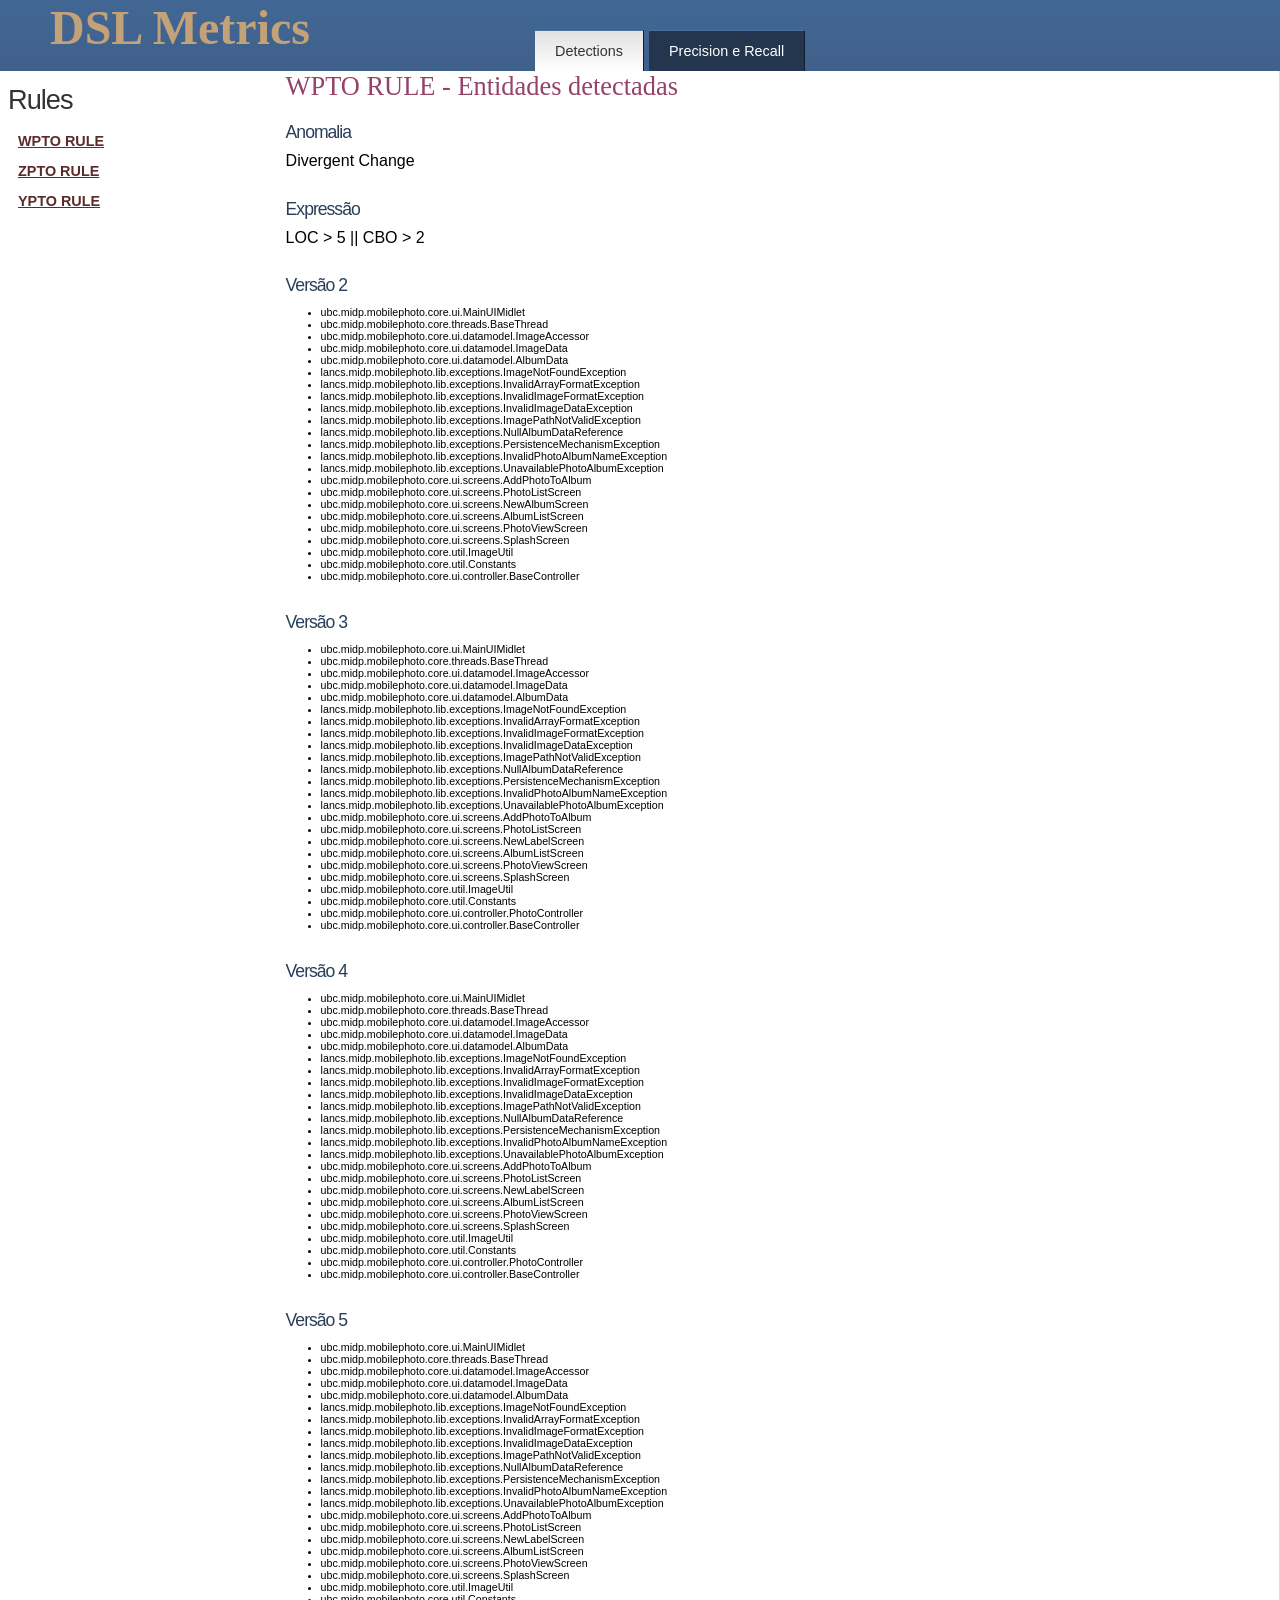
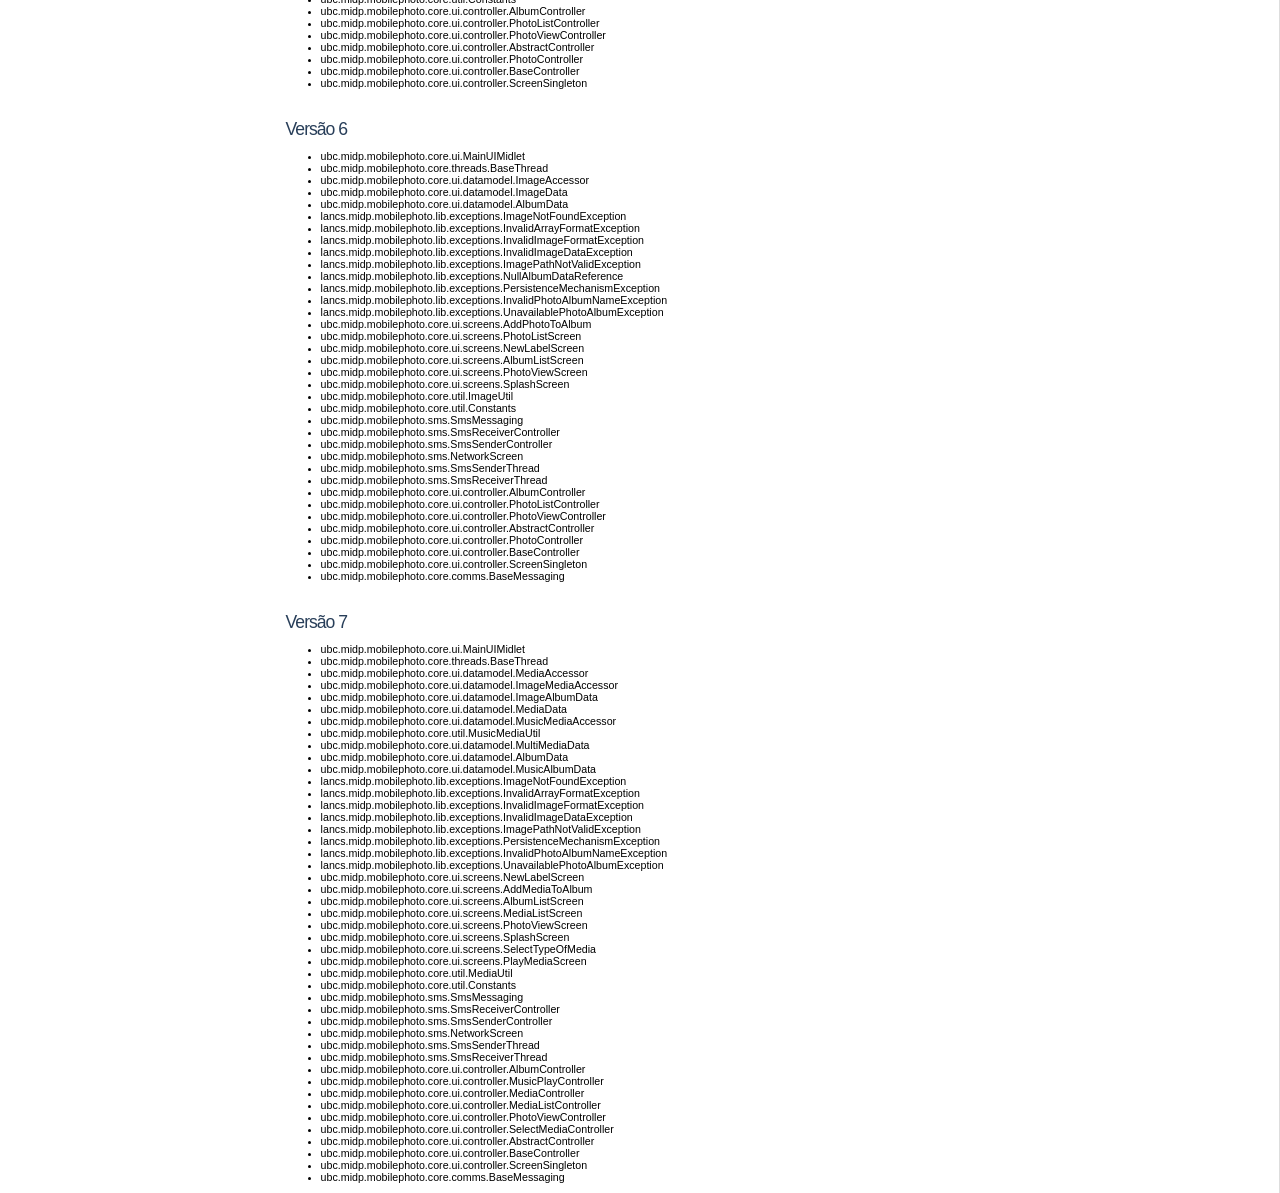
==== dslmetrics/report/detec-wpto.html @ 76623f4b "Adicionando os templates de precision e recall e correção de bugs." ====
<!DOCTYPE html PUBLIC "-//W3C//DTD XHTML 1.0 Strict//EN" "http://www.w3.org/TR/xhtml1/DTD/xhtml1-strict.dtd">
<html xmlns="http://www.w3.org/1999/xhtml">
<head>
<meta http-equiv="Content-Type" content="text/html; charset=UTF-8" />
<link rel="stylesheet" href="styles.css" type="text/css" />
<title>Home</title>
</head>

<body>


				<div id="header">
		
			<div id="logo">
			
				<!--  begin sitename/logo -->
			
				<h1><a href="#">DSL Metrics</a></h1>
				
				<!-- end sitename/logo -->
				
			</div>
		
			<div id="nav">
				<ul>
				
					<!-- begin top navigation -->
										<li class="selected"><a href="index.html">Detections</a></li>
										
										<li><a href="precAndRecIndex.html">Precision e Recall</a></li>
												
										
					<!-- end top navigation -->
					
				</ul>
				
			</div>
			<div class="clear"></div>
</div>	
		<div id="page">
		
						<div id="main-sidebar">
			
				<!-- being sidebar content -->
						
				<div class="sidebar-box">
					<h4>Rules</h4>
					<ul>
												<li><a href="detec-wpto.html" title="WPTO RULE">WPTO RULE</a></li>
												<li><a href="detec-zpto.html" title="ZPTO RULE">ZPTO RULE</a></li>
												<li><a href="detec-ypto.html" title="YPTO RULE">YPTO RULE</a></li>
											</ul>
				</div>
				
				<!-- end sidebar content -->
				
			</div>			
			<div id="main-content">
			
				<!-- begin main content -->
                <h2>WPTO RULE - Entidades detectadas</h2>
				
				<h3>Anomalia</h3>
				<p>Divergent Change</p>
				
                <h3>Expressão</h3>
				
				<p>
					LOC > 5 || CBO > 2
				</p>
				
									<h3>Versão 2</h3>
					
										<p>
					<ul style="font-size:8pt;">
											<li>ubc.midp.mobilephoto.core.ui.MainUIMidlet</li>
											<li>ubc.midp.mobilephoto.core.threads.BaseThread</li>
											<li>ubc.midp.mobilephoto.core.ui.datamodel.ImageAccessor</li>
											<li>ubc.midp.mobilephoto.core.ui.datamodel.ImageData</li>
											<li>ubc.midp.mobilephoto.core.ui.datamodel.AlbumData</li>
											<li>lancs.midp.mobilephoto.lib.exceptions.ImageNotFoundException</li>
											<li>lancs.midp.mobilephoto.lib.exceptions.InvalidArrayFormatException</li>
											<li>lancs.midp.mobilephoto.lib.exceptions.InvalidImageFormatException</li>
											<li>lancs.midp.mobilephoto.lib.exceptions.InvalidImageDataException</li>
											<li>lancs.midp.mobilephoto.lib.exceptions.ImagePathNotValidException</li>
											<li>lancs.midp.mobilephoto.lib.exceptions.NullAlbumDataReference</li>
											<li>lancs.midp.mobilephoto.lib.exceptions.PersistenceMechanismException</li>
											<li>lancs.midp.mobilephoto.lib.exceptions.InvalidPhotoAlbumNameException</li>
											<li>lancs.midp.mobilephoto.lib.exceptions.UnavailablePhotoAlbumException</li>
											<li>ubc.midp.mobilephoto.core.ui.screens.AddPhotoToAlbum</li>
											<li>ubc.midp.mobilephoto.core.ui.screens.PhotoListScreen</li>
											<li>ubc.midp.mobilephoto.core.ui.screens.NewAlbumScreen</li>
											<li>ubc.midp.mobilephoto.core.ui.screens.AlbumListScreen</li>
											<li>ubc.midp.mobilephoto.core.ui.screens.PhotoViewScreen</li>
											<li>ubc.midp.mobilephoto.core.ui.screens.SplashScreen</li>
											<li>ubc.midp.mobilephoto.core.util.ImageUtil</li>
											<li>ubc.midp.mobilephoto.core.util.Constants</li>
											<li>ubc.midp.mobilephoto.core.ui.controller.BaseController</li>
										</ul>
					</p>
					
									<h3>Versão 3</h3>
					
										<p>
					<ul style="font-size:8pt;">
											<li>ubc.midp.mobilephoto.core.ui.MainUIMidlet</li>
											<li>ubc.midp.mobilephoto.core.threads.BaseThread</li>
											<li>ubc.midp.mobilephoto.core.ui.datamodel.ImageAccessor</li>
											<li>ubc.midp.mobilephoto.core.ui.datamodel.ImageData</li>
											<li>ubc.midp.mobilephoto.core.ui.datamodel.AlbumData</li>
											<li>lancs.midp.mobilephoto.lib.exceptions.ImageNotFoundException</li>
											<li>lancs.midp.mobilephoto.lib.exceptions.InvalidArrayFormatException</li>
											<li>lancs.midp.mobilephoto.lib.exceptions.InvalidImageFormatException</li>
											<li>lancs.midp.mobilephoto.lib.exceptions.InvalidImageDataException</li>
											<li>lancs.midp.mobilephoto.lib.exceptions.ImagePathNotValidException</li>
											<li>lancs.midp.mobilephoto.lib.exceptions.NullAlbumDataReference</li>
											<li>lancs.midp.mobilephoto.lib.exceptions.PersistenceMechanismException</li>
											<li>lancs.midp.mobilephoto.lib.exceptions.InvalidPhotoAlbumNameException</li>
											<li>lancs.midp.mobilephoto.lib.exceptions.UnavailablePhotoAlbumException</li>
											<li>ubc.midp.mobilephoto.core.ui.screens.AddPhotoToAlbum</li>
											<li>ubc.midp.mobilephoto.core.ui.screens.PhotoListScreen</li>
											<li>ubc.midp.mobilephoto.core.ui.screens.NewLabelScreen</li>
											<li>ubc.midp.mobilephoto.core.ui.screens.AlbumListScreen</li>
											<li>ubc.midp.mobilephoto.core.ui.screens.PhotoViewScreen</li>
											<li>ubc.midp.mobilephoto.core.ui.screens.SplashScreen</li>
											<li>ubc.midp.mobilephoto.core.util.ImageUtil</li>
											<li>ubc.midp.mobilephoto.core.util.Constants</li>
											<li>ubc.midp.mobilephoto.core.ui.controller.PhotoController</li>
											<li>ubc.midp.mobilephoto.core.ui.controller.BaseController</li>
										</ul>
					</p>
					
									<h3>Versão 4</h3>
					
										<p>
					<ul style="font-size:8pt;">
											<li>ubc.midp.mobilephoto.core.ui.MainUIMidlet</li>
											<li>ubc.midp.mobilephoto.core.threads.BaseThread</li>
											<li>ubc.midp.mobilephoto.core.ui.datamodel.ImageAccessor</li>
											<li>ubc.midp.mobilephoto.core.ui.datamodel.ImageData</li>
											<li>ubc.midp.mobilephoto.core.ui.datamodel.AlbumData</li>
											<li>lancs.midp.mobilephoto.lib.exceptions.ImageNotFoundException</li>
											<li>lancs.midp.mobilephoto.lib.exceptions.InvalidArrayFormatException</li>
											<li>lancs.midp.mobilephoto.lib.exceptions.InvalidImageFormatException</li>
											<li>lancs.midp.mobilephoto.lib.exceptions.InvalidImageDataException</li>
											<li>lancs.midp.mobilephoto.lib.exceptions.ImagePathNotValidException</li>
											<li>lancs.midp.mobilephoto.lib.exceptions.NullAlbumDataReference</li>
											<li>lancs.midp.mobilephoto.lib.exceptions.PersistenceMechanismException</li>
											<li>lancs.midp.mobilephoto.lib.exceptions.InvalidPhotoAlbumNameException</li>
											<li>lancs.midp.mobilephoto.lib.exceptions.UnavailablePhotoAlbumException</li>
											<li>ubc.midp.mobilephoto.core.ui.screens.AddPhotoToAlbum</li>
											<li>ubc.midp.mobilephoto.core.ui.screens.PhotoListScreen</li>
											<li>ubc.midp.mobilephoto.core.ui.screens.NewLabelScreen</li>
											<li>ubc.midp.mobilephoto.core.ui.screens.AlbumListScreen</li>
											<li>ubc.midp.mobilephoto.core.ui.screens.PhotoViewScreen</li>
											<li>ubc.midp.mobilephoto.core.ui.screens.SplashScreen</li>
											<li>ubc.midp.mobilephoto.core.util.ImageUtil</li>
											<li>ubc.midp.mobilephoto.core.util.Constants</li>
											<li>ubc.midp.mobilephoto.core.ui.controller.PhotoController</li>
											<li>ubc.midp.mobilephoto.core.ui.controller.BaseController</li>
										</ul>
					</p>
					
									<h3>Versão 5</h3>
					
										<p>
					<ul style="font-size:8pt;">
											<li>ubc.midp.mobilephoto.core.ui.MainUIMidlet</li>
											<li>ubc.midp.mobilephoto.core.threads.BaseThread</li>
											<li>ubc.midp.mobilephoto.core.ui.datamodel.ImageAccessor</li>
											<li>ubc.midp.mobilephoto.core.ui.datamodel.ImageData</li>
											<li>ubc.midp.mobilephoto.core.ui.datamodel.AlbumData</li>
											<li>lancs.midp.mobilephoto.lib.exceptions.ImageNotFoundException</li>
											<li>lancs.midp.mobilephoto.lib.exceptions.InvalidArrayFormatException</li>
											<li>lancs.midp.mobilephoto.lib.exceptions.InvalidImageFormatException</li>
											<li>lancs.midp.mobilephoto.lib.exceptions.InvalidImageDataException</li>
											<li>lancs.midp.mobilephoto.lib.exceptions.ImagePathNotValidException</li>
											<li>lancs.midp.mobilephoto.lib.exceptions.NullAlbumDataReference</li>
											<li>lancs.midp.mobilephoto.lib.exceptions.PersistenceMechanismException</li>
											<li>lancs.midp.mobilephoto.lib.exceptions.InvalidPhotoAlbumNameException</li>
											<li>lancs.midp.mobilephoto.lib.exceptions.UnavailablePhotoAlbumException</li>
											<li>ubc.midp.mobilephoto.core.ui.screens.AddPhotoToAlbum</li>
											<li>ubc.midp.mobilephoto.core.ui.screens.PhotoListScreen</li>
											<li>ubc.midp.mobilephoto.core.ui.screens.NewLabelScreen</li>
											<li>ubc.midp.mobilephoto.core.ui.screens.AlbumListScreen</li>
											<li>ubc.midp.mobilephoto.core.ui.screens.PhotoViewScreen</li>
											<li>ubc.midp.mobilephoto.core.ui.screens.SplashScreen</li>
											<li>ubc.midp.mobilephoto.core.util.ImageUtil</li>
											<li>ubc.midp.mobilephoto.core.util.Constants</li>
											<li>ubc.midp.mobilephoto.core.ui.controller.AlbumController</li>
											<li>ubc.midp.mobilephoto.core.ui.controller.PhotoListController</li>
											<li>ubc.midp.mobilephoto.core.ui.controller.PhotoViewController</li>
											<li>ubc.midp.mobilephoto.core.ui.controller.AbstractController</li>
											<li>ubc.midp.mobilephoto.core.ui.controller.PhotoController</li>
											<li>ubc.midp.mobilephoto.core.ui.controller.BaseController</li>
											<li>ubc.midp.mobilephoto.core.ui.controller.ScreenSingleton</li>
										</ul>
					</p>
					
									<h3>Versão 6</h3>
					
										<p>
					<ul style="font-size:8pt;">
											<li>ubc.midp.mobilephoto.core.ui.MainUIMidlet</li>
											<li>ubc.midp.mobilephoto.core.threads.BaseThread</li>
											<li>ubc.midp.mobilephoto.core.ui.datamodel.ImageAccessor</li>
											<li>ubc.midp.mobilephoto.core.ui.datamodel.ImageData</li>
											<li>ubc.midp.mobilephoto.core.ui.datamodel.AlbumData</li>
											<li>lancs.midp.mobilephoto.lib.exceptions.ImageNotFoundException</li>
											<li>lancs.midp.mobilephoto.lib.exceptions.InvalidArrayFormatException</li>
											<li>lancs.midp.mobilephoto.lib.exceptions.InvalidImageFormatException</li>
											<li>lancs.midp.mobilephoto.lib.exceptions.InvalidImageDataException</li>
											<li>lancs.midp.mobilephoto.lib.exceptions.ImagePathNotValidException</li>
											<li>lancs.midp.mobilephoto.lib.exceptions.NullAlbumDataReference</li>
											<li>lancs.midp.mobilephoto.lib.exceptions.PersistenceMechanismException</li>
											<li>lancs.midp.mobilephoto.lib.exceptions.InvalidPhotoAlbumNameException</li>
											<li>lancs.midp.mobilephoto.lib.exceptions.UnavailablePhotoAlbumException</li>
											<li>ubc.midp.mobilephoto.core.ui.screens.AddPhotoToAlbum</li>
											<li>ubc.midp.mobilephoto.core.ui.screens.PhotoListScreen</li>
											<li>ubc.midp.mobilephoto.core.ui.screens.NewLabelScreen</li>
											<li>ubc.midp.mobilephoto.core.ui.screens.AlbumListScreen</li>
											<li>ubc.midp.mobilephoto.core.ui.screens.PhotoViewScreen</li>
											<li>ubc.midp.mobilephoto.core.ui.screens.SplashScreen</li>
											<li>ubc.midp.mobilephoto.core.util.ImageUtil</li>
											<li>ubc.midp.mobilephoto.core.util.Constants</li>
											<li>ubc.midp.mobilephoto.sms.SmsMessaging</li>
											<li>ubc.midp.mobilephoto.sms.SmsReceiverController</li>
											<li>ubc.midp.mobilephoto.sms.SmsSenderController</li>
											<li>ubc.midp.mobilephoto.sms.NetworkScreen</li>
											<li>ubc.midp.mobilephoto.sms.SmsSenderThread</li>
											<li>ubc.midp.mobilephoto.sms.SmsReceiverThread</li>
											<li>ubc.midp.mobilephoto.core.ui.controller.AlbumController</li>
											<li>ubc.midp.mobilephoto.core.ui.controller.PhotoListController</li>
											<li>ubc.midp.mobilephoto.core.ui.controller.PhotoViewController</li>
											<li>ubc.midp.mobilephoto.core.ui.controller.AbstractController</li>
											<li>ubc.midp.mobilephoto.core.ui.controller.PhotoController</li>
											<li>ubc.midp.mobilephoto.core.ui.controller.BaseController</li>
											<li>ubc.midp.mobilephoto.core.ui.controller.ScreenSingleton</li>
											<li>ubc.midp.mobilephoto.core.comms.BaseMessaging</li>
										</ul>
					</p>
					
									<h3>Versão 7</h3>
					
										<p>
					<ul style="font-size:8pt;">
											<li>ubc.midp.mobilephoto.core.ui.MainUIMidlet</li>
											<li>ubc.midp.mobilephoto.core.threads.BaseThread</li>
											<li>ubc.midp.mobilephoto.core.ui.datamodel.MediaAccessor</li>
											<li>ubc.midp.mobilephoto.core.ui.datamodel.ImageMediaAccessor</li>
											<li>ubc.midp.mobilephoto.core.ui.datamodel.ImageAlbumData</li>
											<li>ubc.midp.mobilephoto.core.ui.datamodel.MediaData</li>
											<li>ubc.midp.mobilephoto.core.ui.datamodel.MusicMediaAccessor</li>
											<li>ubc.midp.mobilephoto.core.util.MusicMediaUtil</li>
											<li>ubc.midp.mobilephoto.core.ui.datamodel.MultiMediaData</li>
											<li>ubc.midp.mobilephoto.core.ui.datamodel.AlbumData</li>
											<li>ubc.midp.mobilephoto.core.ui.datamodel.MusicAlbumData</li>
											<li>lancs.midp.mobilephoto.lib.exceptions.ImageNotFoundException</li>
											<li>lancs.midp.mobilephoto.lib.exceptions.InvalidArrayFormatException</li>
											<li>lancs.midp.mobilephoto.lib.exceptions.InvalidImageFormatException</li>
											<li>lancs.midp.mobilephoto.lib.exceptions.InvalidImageDataException</li>
											<li>lancs.midp.mobilephoto.lib.exceptions.ImagePathNotValidException</li>
											<li>lancs.midp.mobilephoto.lib.exceptions.PersistenceMechanismException</li>
											<li>lancs.midp.mobilephoto.lib.exceptions.InvalidPhotoAlbumNameException</li>
											<li>lancs.midp.mobilephoto.lib.exceptions.UnavailablePhotoAlbumException</li>
											<li>ubc.midp.mobilephoto.core.ui.screens.NewLabelScreen</li>
											<li>ubc.midp.mobilephoto.core.ui.screens.AddMediaToAlbum</li>
											<li>ubc.midp.mobilephoto.core.ui.screens.AlbumListScreen</li>
											<li>ubc.midp.mobilephoto.core.ui.screens.MediaListScreen</li>
											<li>ubc.midp.mobilephoto.core.ui.screens.PhotoViewScreen</li>
											<li>ubc.midp.mobilephoto.core.ui.screens.SplashScreen</li>
											<li>ubc.midp.mobilephoto.core.ui.screens.SelectTypeOfMedia</li>
											<li>ubc.midp.mobilephoto.core.ui.screens.PlayMediaScreen</li>
											<li>ubc.midp.mobilephoto.core.util.MediaUtil</li>
											<li>ubc.midp.mobilephoto.core.util.Constants</li>
											<li>ubc.midp.mobilephoto.sms.SmsMessaging</li>
											<li>ubc.midp.mobilephoto.sms.SmsReceiverController</li>
											<li>ubc.midp.mobilephoto.sms.SmsSenderController</li>
											<li>ubc.midp.mobilephoto.sms.NetworkScreen</li>
											<li>ubc.midp.mobilephoto.sms.SmsSenderThread</li>
											<li>ubc.midp.mobilephoto.sms.SmsReceiverThread</li>
											<li>ubc.midp.mobilephoto.core.ui.controller.AlbumController</li>
											<li>ubc.midp.mobilephoto.core.ui.controller.MusicPlayController</li>
											<li>ubc.midp.mobilephoto.core.ui.controller.MediaController</li>
											<li>ubc.midp.mobilephoto.core.ui.controller.MediaListController</li>
											<li>ubc.midp.mobilephoto.core.ui.controller.PhotoViewController</li>
											<li>ubc.midp.mobilephoto.core.ui.controller.SelectMediaController</li>
											<li>ubc.midp.mobilephoto.core.ui.controller.AbstractController</li>
											<li>ubc.midp.mobilephoto.core.ui.controller.BaseController</li>
											<li>ubc.midp.mobilephoto.core.ui.controller.ScreenSingleton</li>
											<li>ubc.midp.mobilephoto.core.comms.BaseMessaging</li>
										</ul>
					</p>
					
							
				<!-- end main content -->
				
			</div>
			
			<div class="clear"></div>
			
		</div>

</body>
</html>
---- dslmetrics/report/styles.css ----
html, * {
	margin:0 auto;
	padding:0;
}
body {
	background-image:url('images/bg-gradient.png');
	background-repeat:repeat-x;
	background-color:#ffffff;
	margin:0 auto;
	padding:0;
	font-size:1.0em;
	font-family:"Trebuchet MS", Verdana, Arial;
}

/**
page elements
**/
a {
	color:#426692;
}
a:hover {
	color:#23364E;
}
h1 {
	font-size:3.0em;
	padding-left:30px;
}
h1 a {
	color:#C3A279;
	font-family:Georgia, "Times New Roman", Times, serif;
	text-decoration:none;
}
h1 a:hover {
	color:#C3A279;
	border-bottom:1px solid #C3A279;
}
h2 {
	color:#944267;
	font-family:Georgia, "Times New Roman", Times, serif;
	font-size:1.65em;
	font-weight:normal;
	padding:0 0 0 10px;
}
h3 {
	padding:20px 10px 0px 10px;
	font-family:Arial, Helvetica, sans-serif;
	letter-spacing:-1px;
	font-weight:normal;
	color:#283E59;
	font-size:1.1em;
}
ul, ol {
	margin:0 0 0 45px;
	padding:0;
}
p {
	font-family:"Trebuchet MS", Verdana, Arial;
	padding:5px 10px;
	line-height:1.6em;
}
code {
	display:block;
	background-color:#E0CFB8;
	border:1px solid #C9AC83;
	border-bottom:3px solid #C9AC83;
	border-right:3px solid #C9AC83;
	margin:10px;
	padding:10px;
}
form { 	
	width:90%;
	border:1px solid #cccccc;
	text-align:left;
	margin:0 0 0 10px;
	padding:0;
}
form p {
	border-bottom:1px solid #dddddd;
	margin:0 10px;
	padding:10px;
}
form p input, form p select , form p textarea {
	padding:5px;
	border:1px solid #dddddd;
	border-right:2px solid #cccccc;
	border-bottom:2px solid #cccccc;
	font-family:Verdana, Arial, Helvetica, sans-serif;
	font-size:0.9em;
	
}
form p input.button {
	padding:5px;
	background-color:#304A6B;
	color:#ffffff;
	font-size:1.0em;
	font-family:Geneva, Arial, Helvetica, sans-serif;
	border:2px solid #426693;
	border-right:2px solid #23364E;
	border-bottom:2px solid #23364E;
}
form p.lastformitem {
	border-bottom:none;
}
form span.required {
	font-family:Verdana, Arial, Helvetica, sans-serif;
	color:#ff0000;
	font-weight:bold;
	font-size:0.8em;
	padding:20px;
	margin-top:5px;
}
form p label span.required {
	padding:0;
	font-size:0.7em;
	color:#ff0000;
}
form p span {
	padding-left:10px;
	font-size:0.7em;
	color:#999999;
}
form p span a {
	color:#999999;
}

/**
common classes
**/
.clear {
	clear:both;
}
.bold {
	font-weight:bold;
}

/** 
page wrapper
**/
div#wrap {
	width:90%;
	margin:60px auto 0 auto;
	padding:0;
}
/** 
header logo 
**/
div#logo {
	width:35%;
	float:left;
	padding-left:20px;
}
/** 
top navigation
**/
div#nav {
	width:60%;
	float:right;
	padding:30px 0 0 0;
	margin:0;
}
div#nav ul {
	list-style:none;
	list-style-type:none;
	padding:0;
	margin:0 0 0 20px;
	position:relative;

}
div#nav ul li {
	display:inline;
}
div#nav ul li a {
	display:block;
	float:left;
	padding:12px 20px 0 20px;
	color:#ffffff;
	height:28px;
	font-family:"Trebuchet MS", Verdana, Arial;
	font-weight:normal;
	font-size:0.9em;
	text-decoration:none;
	margin:0 2px;
	background-color:#23364E;
	border-top:1px solid #4972A2;
	border-right:1px solid #131D2A;
}
div#nav ul li.selected a {
	background-image:url('images/bgselected.jpg');
	background-repeat:repeat-x;
	background-position:top left;
	color:#333333;
	margin:0 3px;
}
div#nav ul li a:hover {
	text-decoration:underline;
}
div#nav ul li.selected a:hover {
	text-decoration:none;
}
/**
page container
**/
div#page {
	background-color:#ffffff;
	width:100%;	
}
/** 
main, left, content
**/
div#main-content {
	float:right;
	width:78%;
	border-right:1px solid #dddddd;
	padding-right:5px;
	background-color:#ffffff;
}
/**
sidebar, right, content
**/
div#main-sidebar {
	width:20%;
	float:left;
	padding-left:0px;
	background-color:#ffffff;
}
div.sidebar-box {
	margin:10px 5px;
	padding:3px;
}
div.sidebar-box p {
	font-family:Arial, Helvetica, sans-serif;
	line-height:1.6em;
}
div.sidebar-box ul {
	padding:0;
	margin:0 0 0 10px;
	list-style:none;
}
div.sidebar-box ul li {
	font-family:Arial, Helvetica, sans-serif;
	font-size:0.9em;
	line-height:1.4em;
	padding:5px 0;
}
div.sidebar-box ul li a {
	color:#5B2C29;
	font-size:1.0em;
	font-weight:bold;
}
div.sidebar-box h4 {
	color:#333333;
	font-weight:normal;
	letter-spacing:-1px;
	font-size:1.7em;
	margin:0 0 10px 0;
	padding:0;
	font-family:Geneva, Arial, Helvetica, sans-serif;
}
div.brown-box {
	background-color:#C9A983;
	border:1px solid #B0844F;
	margin:10px 15px;
	color:#ffffff;
}
div.brown-box a {
	color:#ffffff;
	font-weight:bold;
}
/**
footer
**/
div.footer {
	background-image:url('images/footer-left.gif');
	background-repeat:no-repeat;
	background-position:top left;
	background-color:#3F618C;
	margin-top:30px;
}
div.footer-level-2 {
	background-image:url('images/footer-right.gif');
	background-repeat:no-repeat;
	background-position:top right;
}
div.footer p {
	text-align:center;
	padding:15px 0;
}
div.footer p a {
	padding:4px;
	color:#ffffff;
	font-family:"Trebuchet MS", Verdana, Arial;
	font-size:0.8em;
	text-decoration:none;
	margin:0 10px;
	background-color:#345074;
}
/**
page end - below footer
**/
div.page-end {
	background-color:#253952;
	border-top:1px solid #4F79B0;
	background-image:url('images/page-end-fade.jpg');
	background-repeat:repeat-x;
	padding:5px 0 10px 0;
}
div.page-end p {
	color:#ffffff;
	text-align:center;
	font-size:0.7em;
	font-family:"Trebuchet MS", Verdana, Arial;
}
div.page-end a {
	font-family:"Trebuchet MS", Verdana, Arial;
	color:#ffffff;
	font-weight:normal;
	border-bottom:1px solid #ffffff;
	text-decoration:none;
}
div.page-end a:hover {
	background-color:transparent;
}
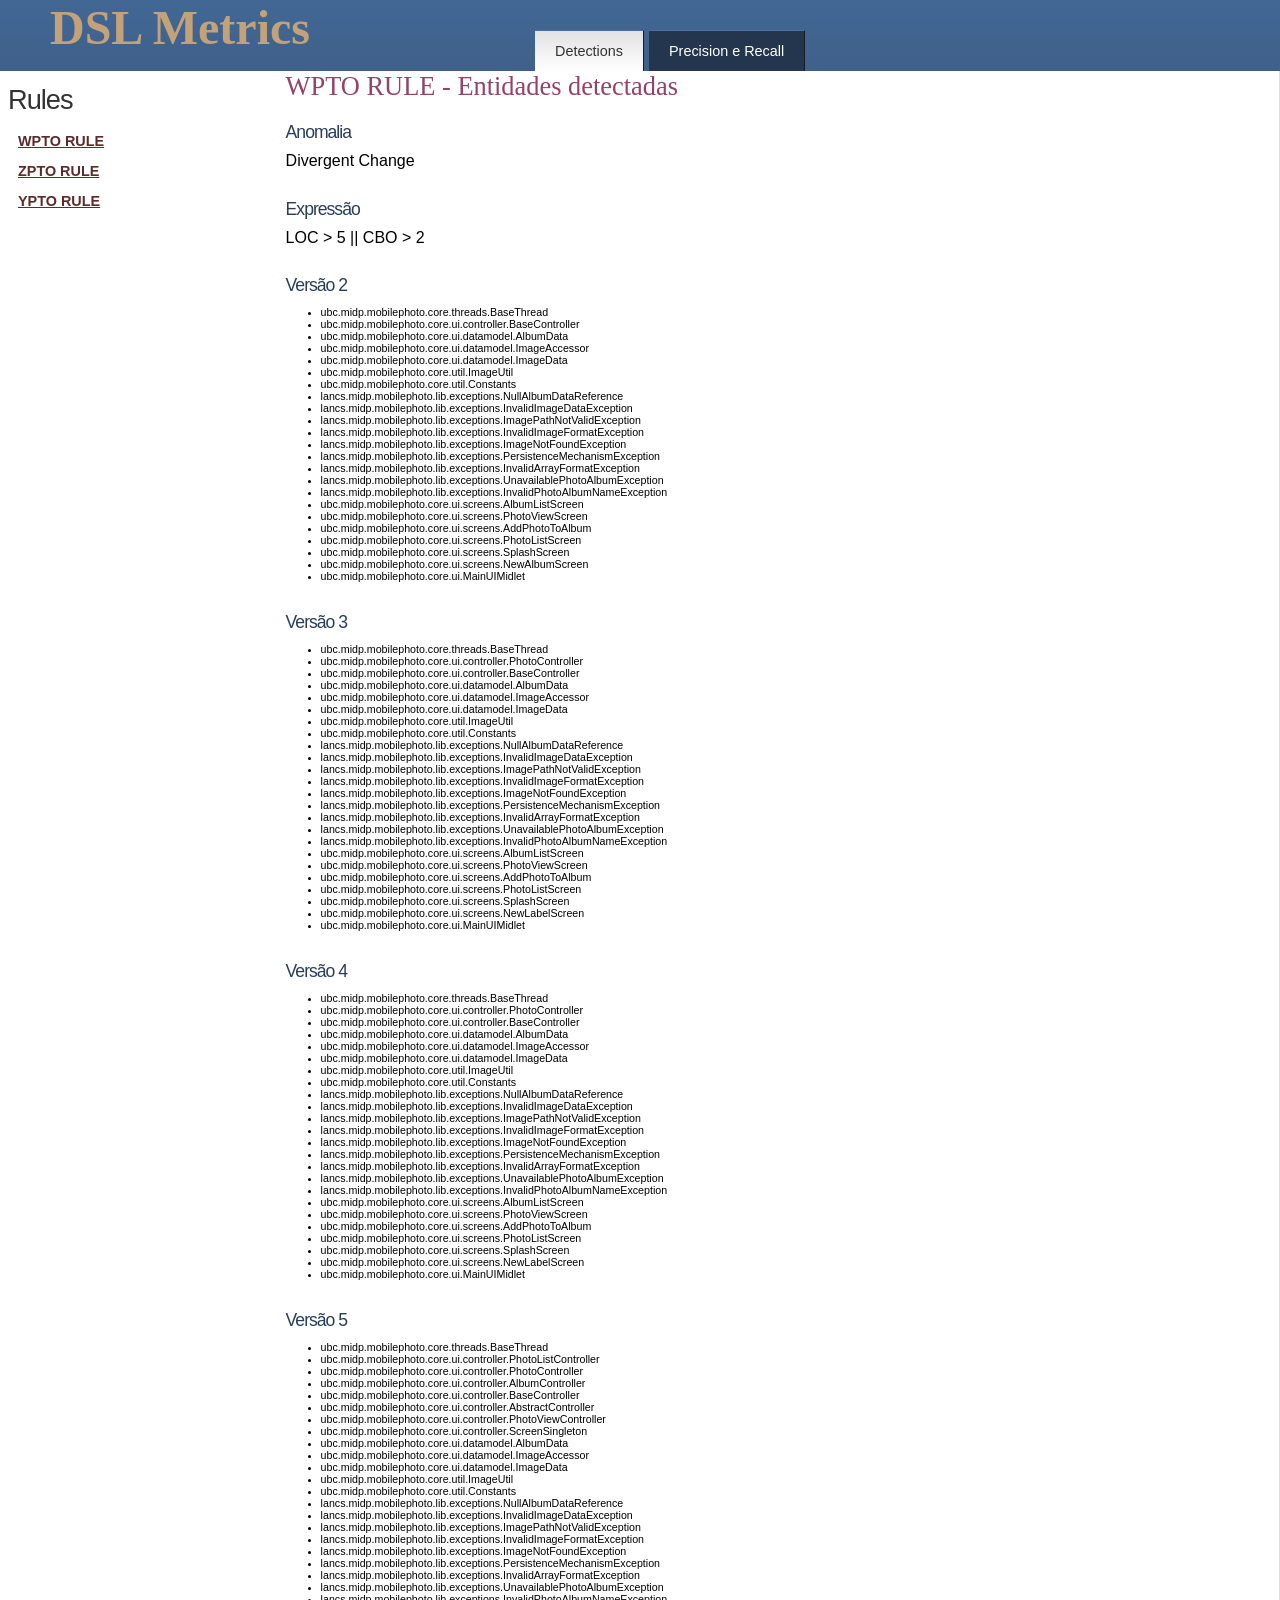
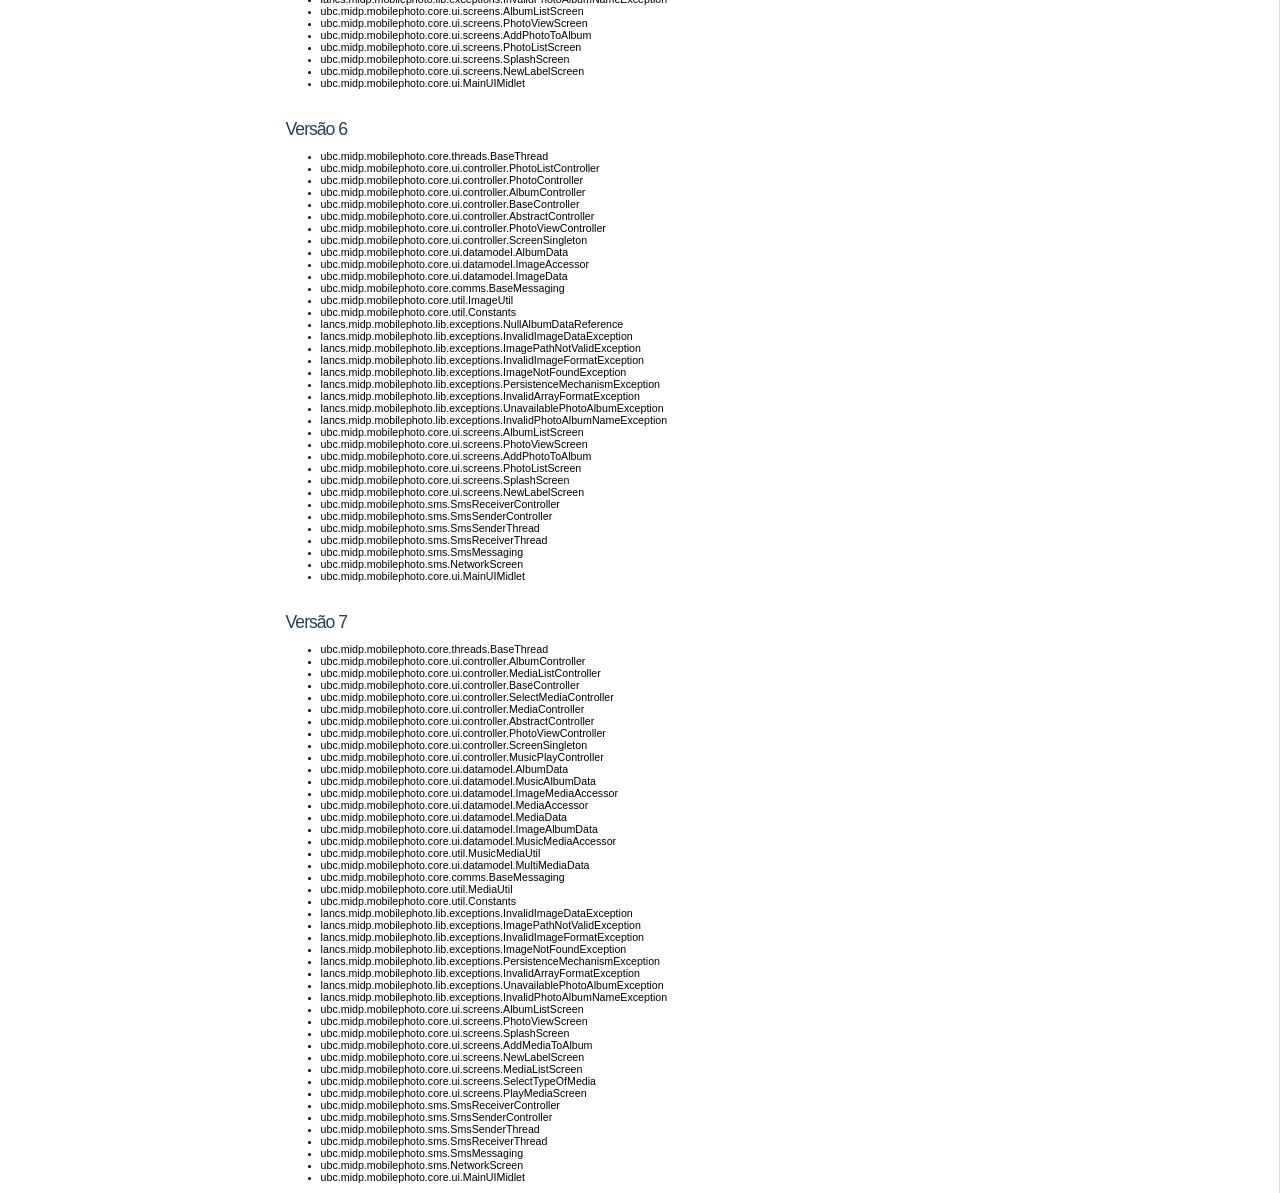
==== commit 387131b3: "(1) inclusão das métricas sensíveis  história (2) alteração do retorna da métrica de uma entidade: a" ====
--- a/dslmetrics/report/detec-wpto.html
+++ b/dslmetrics/report/detec-wpto.html
@@ -73,29 +73,29 @@
 					
 										<p>
 					<ul style="font-size:8pt;">
-											<li>ubc.midp.mobilephoto.core.ui.MainUIMidlet</li>
-											<li>ubc.midp.mobilephoto.core.threads.BaseThread</li>
-											<li>ubc.midp.mobilephoto.core.ui.datamodel.ImageAccessor</li>
-											<li>ubc.midp.mobilephoto.core.ui.datamodel.ImageData</li>
-											<li>ubc.midp.mobilephoto.core.ui.datamodel.AlbumData</li>
-											<li>lancs.midp.mobilephoto.lib.exceptions.ImageNotFoundException</li>
-											<li>lancs.midp.mobilephoto.lib.exceptions.InvalidArrayFormatException</li>
-											<li>lancs.midp.mobilephoto.lib.exceptions.InvalidImageFormatException</li>
-											<li>lancs.midp.mobilephoto.lib.exceptions.InvalidImageDataException</li>
-											<li>lancs.midp.mobilephoto.lib.exceptions.ImagePathNotValidException</li>
-											<li>lancs.midp.mobilephoto.lib.exceptions.NullAlbumDataReference</li>
-											<li>lancs.midp.mobilephoto.lib.exceptions.PersistenceMechanismException</li>
-											<li>lancs.midp.mobilephoto.lib.exceptions.InvalidPhotoAlbumNameException</li>
-											<li>lancs.midp.mobilephoto.lib.exceptions.UnavailablePhotoAlbumException</li>
-											<li>ubc.midp.mobilephoto.core.ui.screens.AddPhotoToAlbum</li>
-											<li>ubc.midp.mobilephoto.core.ui.screens.PhotoListScreen</li>
+											<li>ubc.midp.mobilephoto.core.threads.BaseThread</li>
+											<li>ubc.midp.mobilephoto.core.ui.controller.BaseController</li>
+											<li>ubc.midp.mobilephoto.core.ui.datamodel.AlbumData</li>
+											<li>ubc.midp.mobilephoto.core.ui.datamodel.ImageAccessor</li>
+											<li>ubc.midp.mobilephoto.core.ui.datamodel.ImageData</li>
+											<li>ubc.midp.mobilephoto.core.util.ImageUtil</li>
+											<li>ubc.midp.mobilephoto.core.util.Constants</li>
+											<li>lancs.midp.mobilephoto.lib.exceptions.NullAlbumDataReference</li>
+											<li>lancs.midp.mobilephoto.lib.exceptions.InvalidImageDataException</li>
+											<li>lancs.midp.mobilephoto.lib.exceptions.ImagePathNotValidException</li>
+											<li>lancs.midp.mobilephoto.lib.exceptions.InvalidImageFormatException</li>
+											<li>lancs.midp.mobilephoto.lib.exceptions.ImageNotFoundException</li>
+											<li>lancs.midp.mobilephoto.lib.exceptions.PersistenceMechanismException</li>
+											<li>lancs.midp.mobilephoto.lib.exceptions.InvalidArrayFormatException</li>
+											<li>lancs.midp.mobilephoto.lib.exceptions.UnavailablePhotoAlbumException</li>
+											<li>lancs.midp.mobilephoto.lib.exceptions.InvalidPhotoAlbumNameException</li>
+											<li>ubc.midp.mobilephoto.core.ui.screens.AlbumListScreen</li>
+											<li>ubc.midp.mobilephoto.core.ui.screens.PhotoViewScreen</li>
+											<li>ubc.midp.mobilephoto.core.ui.screens.AddPhotoToAlbum</li>
+											<li>ubc.midp.mobilephoto.core.ui.screens.PhotoListScreen</li>
+											<li>ubc.midp.mobilephoto.core.ui.screens.SplashScreen</li>
 											<li>ubc.midp.mobilephoto.core.ui.screens.NewAlbumScreen</li>
-											<li>ubc.midp.mobilephoto.core.ui.screens.AlbumListScreen</li>
-											<li>ubc.midp.mobilephoto.core.ui.screens.PhotoViewScreen</li>
-											<li>ubc.midp.mobilephoto.core.ui.screens.SplashScreen</li>
-											<li>ubc.midp.mobilephoto.core.util.ImageUtil</li>
-											<li>ubc.midp.mobilephoto.core.util.Constants</li>
-											<li>ubc.midp.mobilephoto.core.ui.controller.BaseController</li>
+											<li>ubc.midp.mobilephoto.core.ui.MainUIMidlet</li>
 										</ul>
 					</p>
 					
@@ -103,30 +103,30 @@
 					
 										<p>
 					<ul style="font-size:8pt;">
-											<li>ubc.midp.mobilephoto.core.ui.MainUIMidlet</li>
-											<li>ubc.midp.mobilephoto.core.threads.BaseThread</li>
-											<li>ubc.midp.mobilephoto.core.ui.datamodel.ImageAccessor</li>
-											<li>ubc.midp.mobilephoto.core.ui.datamodel.ImageData</li>
-											<li>ubc.midp.mobilephoto.core.ui.datamodel.AlbumData</li>
-											<li>lancs.midp.mobilephoto.lib.exceptions.ImageNotFoundException</li>
-											<li>lancs.midp.mobilephoto.lib.exceptions.InvalidArrayFormatException</li>
-											<li>lancs.midp.mobilephoto.lib.exceptions.InvalidImageFormatException</li>
-											<li>lancs.midp.mobilephoto.lib.exceptions.InvalidImageDataException</li>
-											<li>lancs.midp.mobilephoto.lib.exceptions.ImagePathNotValidException</li>
-											<li>lancs.midp.mobilephoto.lib.exceptions.NullAlbumDataReference</li>
-											<li>lancs.midp.mobilephoto.lib.exceptions.PersistenceMechanismException</li>
-											<li>lancs.midp.mobilephoto.lib.exceptions.InvalidPhotoAlbumNameException</li>
-											<li>lancs.midp.mobilephoto.lib.exceptions.UnavailablePhotoAlbumException</li>
-											<li>ubc.midp.mobilephoto.core.ui.screens.AddPhotoToAlbum</li>
-											<li>ubc.midp.mobilephoto.core.ui.screens.PhotoListScreen</li>
-											<li>ubc.midp.mobilephoto.core.ui.screens.NewLabelScreen</li>
-											<li>ubc.midp.mobilephoto.core.ui.screens.AlbumListScreen</li>
-											<li>ubc.midp.mobilephoto.core.ui.screens.PhotoViewScreen</li>
-											<li>ubc.midp.mobilephoto.core.ui.screens.SplashScreen</li>
-											<li>ubc.midp.mobilephoto.core.util.ImageUtil</li>
-											<li>ubc.midp.mobilephoto.core.util.Constants</li>
+											<li>ubc.midp.mobilephoto.core.threads.BaseThread</li>
 											<li>ubc.midp.mobilephoto.core.ui.controller.PhotoController</li>
 											<li>ubc.midp.mobilephoto.core.ui.controller.BaseController</li>
+											<li>ubc.midp.mobilephoto.core.ui.datamodel.AlbumData</li>
+											<li>ubc.midp.mobilephoto.core.ui.datamodel.ImageAccessor</li>
+											<li>ubc.midp.mobilephoto.core.ui.datamodel.ImageData</li>
+											<li>ubc.midp.mobilephoto.core.util.ImageUtil</li>
+											<li>ubc.midp.mobilephoto.core.util.Constants</li>
+											<li>lancs.midp.mobilephoto.lib.exceptions.NullAlbumDataReference</li>
+											<li>lancs.midp.mobilephoto.lib.exceptions.InvalidImageDataException</li>
+											<li>lancs.midp.mobilephoto.lib.exceptions.ImagePathNotValidException</li>
+											<li>lancs.midp.mobilephoto.lib.exceptions.InvalidImageFormatException</li>
+											<li>lancs.midp.mobilephoto.lib.exceptions.ImageNotFoundException</li>
+											<li>lancs.midp.mobilephoto.lib.exceptions.PersistenceMechanismException</li>
+											<li>lancs.midp.mobilephoto.lib.exceptions.InvalidArrayFormatException</li>
+											<li>lancs.midp.mobilephoto.lib.exceptions.UnavailablePhotoAlbumException</li>
+											<li>lancs.midp.mobilephoto.lib.exceptions.InvalidPhotoAlbumNameException</li>
+											<li>ubc.midp.mobilephoto.core.ui.screens.AlbumListScreen</li>
+											<li>ubc.midp.mobilephoto.core.ui.screens.PhotoViewScreen</li>
+											<li>ubc.midp.mobilephoto.core.ui.screens.AddPhotoToAlbum</li>
+											<li>ubc.midp.mobilephoto.core.ui.screens.PhotoListScreen</li>
+											<li>ubc.midp.mobilephoto.core.ui.screens.SplashScreen</li>
+											<li>ubc.midp.mobilephoto.core.ui.screens.NewLabelScreen</li>
+											<li>ubc.midp.mobilephoto.core.ui.MainUIMidlet</li>
 										</ul>
 					</p>
 					
@@ -134,30 +134,30 @@
 					
 										<p>
 					<ul style="font-size:8pt;">
-											<li>ubc.midp.mobilephoto.core.ui.MainUIMidlet</li>
-											<li>ubc.midp.mobilephoto.core.threads.BaseThread</li>
-											<li>ubc.midp.mobilephoto.core.ui.datamodel.ImageAccessor</li>
-											<li>ubc.midp.mobilephoto.core.ui.datamodel.ImageData</li>
-											<li>ubc.midp.mobilephoto.core.ui.datamodel.AlbumData</li>
-											<li>lancs.midp.mobilephoto.lib.exceptions.ImageNotFoundException</li>
-											<li>lancs.midp.mobilephoto.lib.exceptions.InvalidArrayFormatException</li>
-											<li>lancs.midp.mobilephoto.lib.exceptions.InvalidImageFormatException</li>
-											<li>lancs.midp.mobilephoto.lib.exceptions.InvalidImageDataException</li>
-											<li>lancs.midp.mobilephoto.lib.exceptions.ImagePathNotValidException</li>
-											<li>lancs.midp.mobilephoto.lib.exceptions.NullAlbumDataReference</li>
-											<li>lancs.midp.mobilephoto.lib.exceptions.PersistenceMechanismException</li>
-											<li>lancs.midp.mobilephoto.lib.exceptions.InvalidPhotoAlbumNameException</li>
-											<li>lancs.midp.mobilephoto.lib.exceptions.UnavailablePhotoAlbumException</li>
-											<li>ubc.midp.mobilephoto.core.ui.screens.AddPhotoToAlbum</li>
-											<li>ubc.midp.mobilephoto.core.ui.screens.PhotoListScreen</li>
-											<li>ubc.midp.mobilephoto.core.ui.screens.NewLabelScreen</li>
-											<li>ubc.midp.mobilephoto.core.ui.screens.AlbumListScreen</li>
-											<li>ubc.midp.mobilephoto.core.ui.screens.PhotoViewScreen</li>
-											<li>ubc.midp.mobilephoto.core.ui.screens.SplashScreen</li>
-											<li>ubc.midp.mobilephoto.core.util.ImageUtil</li>
-											<li>ubc.midp.mobilephoto.core.util.Constants</li>
+											<li>ubc.midp.mobilephoto.core.threads.BaseThread</li>
 											<li>ubc.midp.mobilephoto.core.ui.controller.PhotoController</li>
 											<li>ubc.midp.mobilephoto.core.ui.controller.BaseController</li>
+											<li>ubc.midp.mobilephoto.core.ui.datamodel.AlbumData</li>
+											<li>ubc.midp.mobilephoto.core.ui.datamodel.ImageAccessor</li>
+											<li>ubc.midp.mobilephoto.core.ui.datamodel.ImageData</li>
+											<li>ubc.midp.mobilephoto.core.util.ImageUtil</li>
+											<li>ubc.midp.mobilephoto.core.util.Constants</li>
+											<li>lancs.midp.mobilephoto.lib.exceptions.NullAlbumDataReference</li>
+											<li>lancs.midp.mobilephoto.lib.exceptions.InvalidImageDataException</li>
+											<li>lancs.midp.mobilephoto.lib.exceptions.ImagePathNotValidException</li>
+											<li>lancs.midp.mobilephoto.lib.exceptions.InvalidImageFormatException</li>
+											<li>lancs.midp.mobilephoto.lib.exceptions.ImageNotFoundException</li>
+											<li>lancs.midp.mobilephoto.lib.exceptions.PersistenceMechanismException</li>
+											<li>lancs.midp.mobilephoto.lib.exceptions.InvalidArrayFormatException</li>
+											<li>lancs.midp.mobilephoto.lib.exceptions.UnavailablePhotoAlbumException</li>
+											<li>lancs.midp.mobilephoto.lib.exceptions.InvalidPhotoAlbumNameException</li>
+											<li>ubc.midp.mobilephoto.core.ui.screens.AlbumListScreen</li>
+											<li>ubc.midp.mobilephoto.core.ui.screens.PhotoViewScreen</li>
+											<li>ubc.midp.mobilephoto.core.ui.screens.AddPhotoToAlbum</li>
+											<li>ubc.midp.mobilephoto.core.ui.screens.PhotoListScreen</li>
+											<li>ubc.midp.mobilephoto.core.ui.screens.SplashScreen</li>
+											<li>ubc.midp.mobilephoto.core.ui.screens.NewLabelScreen</li>
+											<li>ubc.midp.mobilephoto.core.ui.MainUIMidlet</li>
 										</ul>
 					</p>
 					
@@ -165,130 +165,130 @@
 					
 										<p>
 					<ul style="font-size:8pt;">
-											<li>ubc.midp.mobilephoto.core.ui.MainUIMidlet</li>
-											<li>ubc.midp.mobilephoto.core.threads.BaseThread</li>
-											<li>ubc.midp.mobilephoto.core.ui.datamodel.ImageAccessor</li>
-											<li>ubc.midp.mobilephoto.core.ui.datamodel.ImageData</li>
-											<li>ubc.midp.mobilephoto.core.ui.datamodel.AlbumData</li>
-											<li>lancs.midp.mobilephoto.lib.exceptions.ImageNotFoundException</li>
-											<li>lancs.midp.mobilephoto.lib.exceptions.InvalidArrayFormatException</li>
-											<li>lancs.midp.mobilephoto.lib.exceptions.InvalidImageFormatException</li>
-											<li>lancs.midp.mobilephoto.lib.exceptions.InvalidImageDataException</li>
-											<li>lancs.midp.mobilephoto.lib.exceptions.ImagePathNotValidException</li>
-											<li>lancs.midp.mobilephoto.lib.exceptions.NullAlbumDataReference</li>
-											<li>lancs.midp.mobilephoto.lib.exceptions.PersistenceMechanismException</li>
-											<li>lancs.midp.mobilephoto.lib.exceptions.InvalidPhotoAlbumNameException</li>
-											<li>lancs.midp.mobilephoto.lib.exceptions.UnavailablePhotoAlbumException</li>
-											<li>ubc.midp.mobilephoto.core.ui.screens.AddPhotoToAlbum</li>
-											<li>ubc.midp.mobilephoto.core.ui.screens.PhotoListScreen</li>
-											<li>ubc.midp.mobilephoto.core.ui.screens.NewLabelScreen</li>
-											<li>ubc.midp.mobilephoto.core.ui.screens.AlbumListScreen</li>
-											<li>ubc.midp.mobilephoto.core.ui.screens.PhotoViewScreen</li>
-											<li>ubc.midp.mobilephoto.core.ui.screens.SplashScreen</li>
-											<li>ubc.midp.mobilephoto.core.util.ImageUtil</li>
-											<li>ubc.midp.mobilephoto.core.util.Constants</li>
+											<li>ubc.midp.mobilephoto.core.threads.BaseThread</li>
+											<li>ubc.midp.mobilephoto.core.ui.controller.PhotoListController</li>
+											<li>ubc.midp.mobilephoto.core.ui.controller.PhotoController</li>
 											<li>ubc.midp.mobilephoto.core.ui.controller.AlbumController</li>
+											<li>ubc.midp.mobilephoto.core.ui.controller.BaseController</li>
+											<li>ubc.midp.mobilephoto.core.ui.controller.AbstractController</li>
+											<li>ubc.midp.mobilephoto.core.ui.controller.PhotoViewController</li>
+											<li>ubc.midp.mobilephoto.core.ui.controller.ScreenSingleton</li>
+											<li>ubc.midp.mobilephoto.core.ui.datamodel.AlbumData</li>
+											<li>ubc.midp.mobilephoto.core.ui.datamodel.ImageAccessor</li>
+											<li>ubc.midp.mobilephoto.core.ui.datamodel.ImageData</li>
+											<li>ubc.midp.mobilephoto.core.util.ImageUtil</li>
+											<li>ubc.midp.mobilephoto.core.util.Constants</li>
+											<li>lancs.midp.mobilephoto.lib.exceptions.NullAlbumDataReference</li>
+											<li>lancs.midp.mobilephoto.lib.exceptions.InvalidImageDataException</li>
+											<li>lancs.midp.mobilephoto.lib.exceptions.ImagePathNotValidException</li>
+											<li>lancs.midp.mobilephoto.lib.exceptions.InvalidImageFormatException</li>
+											<li>lancs.midp.mobilephoto.lib.exceptions.ImageNotFoundException</li>
+											<li>lancs.midp.mobilephoto.lib.exceptions.PersistenceMechanismException</li>
+											<li>lancs.midp.mobilephoto.lib.exceptions.InvalidArrayFormatException</li>
+											<li>lancs.midp.mobilephoto.lib.exceptions.UnavailablePhotoAlbumException</li>
+											<li>lancs.midp.mobilephoto.lib.exceptions.InvalidPhotoAlbumNameException</li>
+											<li>ubc.midp.mobilephoto.core.ui.screens.AlbumListScreen</li>
+											<li>ubc.midp.mobilephoto.core.ui.screens.PhotoViewScreen</li>
+											<li>ubc.midp.mobilephoto.core.ui.screens.AddPhotoToAlbum</li>
+											<li>ubc.midp.mobilephoto.core.ui.screens.PhotoListScreen</li>
+											<li>ubc.midp.mobilephoto.core.ui.screens.SplashScreen</li>
+											<li>ubc.midp.mobilephoto.core.ui.screens.NewLabelScreen</li>
+											<li>ubc.midp.mobilephoto.core.ui.MainUIMidlet</li>
+										</ul>
+					</p>
+					
+									<h3>Versão 6</h3>
+					
+										<p>
+					<ul style="font-size:8pt;">
+											<li>ubc.midp.mobilephoto.core.threads.BaseThread</li>
 											<li>ubc.midp.mobilephoto.core.ui.controller.PhotoListController</li>
+											<li>ubc.midp.mobilephoto.core.ui.controller.PhotoController</li>
+											<li>ubc.midp.mobilephoto.core.ui.controller.AlbumController</li>
+											<li>ubc.midp.mobilephoto.core.ui.controller.BaseController</li>
+											<li>ubc.midp.mobilephoto.core.ui.controller.AbstractController</li>
 											<li>ubc.midp.mobilephoto.core.ui.controller.PhotoViewController</li>
-											<li>ubc.midp.mobilephoto.core.ui.controller.AbstractController</li>
-											<li>ubc.midp.mobilephoto.core.ui.controller.PhotoController</li>
-											<li>ubc.midp.mobilephoto.core.ui.controller.BaseController</li>
 											<li>ubc.midp.mobilephoto.core.ui.controller.ScreenSingleton</li>
-										</ul>
-					</p>
-					
-									<h3>Versão 6</h3>
-					
-										<p>
-					<ul style="font-size:8pt;">
-											<li>ubc.midp.mobilephoto.core.ui.MainUIMidlet</li>
-											<li>ubc.midp.mobilephoto.core.threads.BaseThread</li>
-											<li>ubc.midp.mobilephoto.core.ui.datamodel.ImageAccessor</li>
-											<li>ubc.midp.mobilephoto.core.ui.datamodel.ImageData</li>
-											<li>ubc.midp.mobilephoto.core.ui.datamodel.AlbumData</li>
-											<li>lancs.midp.mobilephoto.lib.exceptions.ImageNotFoundException</li>
-											<li>lancs.midp.mobilephoto.lib.exceptions.InvalidArrayFormatException</li>
-											<li>lancs.midp.mobilephoto.lib.exceptions.InvalidImageFormatException</li>
-											<li>lancs.midp.mobilephoto.lib.exceptions.InvalidImageDataException</li>
-											<li>lancs.midp.mobilephoto.lib.exceptions.ImagePathNotValidException</li>
-											<li>lancs.midp.mobilephoto.lib.exceptions.NullAlbumDataReference</li>
-											<li>lancs.midp.mobilephoto.lib.exceptions.PersistenceMechanismException</li>
-											<li>lancs.midp.mobilephoto.lib.exceptions.InvalidPhotoAlbumNameException</li>
-											<li>lancs.midp.mobilephoto.lib.exceptions.UnavailablePhotoAlbumException</li>
-											<li>ubc.midp.mobilephoto.core.ui.screens.AddPhotoToAlbum</li>
-											<li>ubc.midp.mobilephoto.core.ui.screens.PhotoListScreen</li>
-											<li>ubc.midp.mobilephoto.core.ui.screens.NewLabelScreen</li>
-											<li>ubc.midp.mobilephoto.core.ui.screens.AlbumListScreen</li>
-											<li>ubc.midp.mobilephoto.core.ui.screens.PhotoViewScreen</li>
-											<li>ubc.midp.mobilephoto.core.ui.screens.SplashScreen</li>
-											<li>ubc.midp.mobilephoto.core.util.ImageUtil</li>
-											<li>ubc.midp.mobilephoto.core.util.Constants</li>
-											<li>ubc.midp.mobilephoto.sms.SmsMessaging</li>
+											<li>ubc.midp.mobilephoto.core.ui.datamodel.AlbumData</li>
+											<li>ubc.midp.mobilephoto.core.ui.datamodel.ImageAccessor</li>
+											<li>ubc.midp.mobilephoto.core.ui.datamodel.ImageData</li>
+											<li>ubc.midp.mobilephoto.core.comms.BaseMessaging</li>
+											<li>ubc.midp.mobilephoto.core.util.ImageUtil</li>
+											<li>ubc.midp.mobilephoto.core.util.Constants</li>
+											<li>lancs.midp.mobilephoto.lib.exceptions.NullAlbumDataReference</li>
+											<li>lancs.midp.mobilephoto.lib.exceptions.InvalidImageDataException</li>
+											<li>lancs.midp.mobilephoto.lib.exceptions.ImagePathNotValidException</li>
+											<li>lancs.midp.mobilephoto.lib.exceptions.InvalidImageFormatException</li>
+											<li>lancs.midp.mobilephoto.lib.exceptions.ImageNotFoundException</li>
+											<li>lancs.midp.mobilephoto.lib.exceptions.PersistenceMechanismException</li>
+											<li>lancs.midp.mobilephoto.lib.exceptions.InvalidArrayFormatException</li>
+											<li>lancs.midp.mobilephoto.lib.exceptions.UnavailablePhotoAlbumException</li>
+											<li>lancs.midp.mobilephoto.lib.exceptions.InvalidPhotoAlbumNameException</li>
+											<li>ubc.midp.mobilephoto.core.ui.screens.AlbumListScreen</li>
+											<li>ubc.midp.mobilephoto.core.ui.screens.PhotoViewScreen</li>
+											<li>ubc.midp.mobilephoto.core.ui.screens.AddPhotoToAlbum</li>
+											<li>ubc.midp.mobilephoto.core.ui.screens.PhotoListScreen</li>
+											<li>ubc.midp.mobilephoto.core.ui.screens.SplashScreen</li>
+											<li>ubc.midp.mobilephoto.core.ui.screens.NewLabelScreen</li>
 											<li>ubc.midp.mobilephoto.sms.SmsReceiverController</li>
 											<li>ubc.midp.mobilephoto.sms.SmsSenderController</li>
-											<li>ubc.midp.mobilephoto.sms.NetworkScreen</li>
 											<li>ubc.midp.mobilephoto.sms.SmsSenderThread</li>
 											<li>ubc.midp.mobilephoto.sms.SmsReceiverThread</li>
+											<li>ubc.midp.mobilephoto.sms.SmsMessaging</li>
+											<li>ubc.midp.mobilephoto.sms.NetworkScreen</li>
+											<li>ubc.midp.mobilephoto.core.ui.MainUIMidlet</li>
+										</ul>
+					</p>
+					
+									<h3>Versão 7</h3>
+					
+										<p>
+					<ul style="font-size:8pt;">
+											<li>ubc.midp.mobilephoto.core.threads.BaseThread</li>
 											<li>ubc.midp.mobilephoto.core.ui.controller.AlbumController</li>
-											<li>ubc.midp.mobilephoto.core.ui.controller.PhotoListController</li>
+											<li>ubc.midp.mobilephoto.core.ui.controller.MediaListController</li>
+											<li>ubc.midp.mobilephoto.core.ui.controller.BaseController</li>
+											<li>ubc.midp.mobilephoto.core.ui.controller.SelectMediaController</li>
+											<li>ubc.midp.mobilephoto.core.ui.controller.MediaController</li>
+											<li>ubc.midp.mobilephoto.core.ui.controller.AbstractController</li>
 											<li>ubc.midp.mobilephoto.core.ui.controller.PhotoViewController</li>
-											<li>ubc.midp.mobilephoto.core.ui.controller.AbstractController</li>
-											<li>ubc.midp.mobilephoto.core.ui.controller.PhotoController</li>
-											<li>ubc.midp.mobilephoto.core.ui.controller.BaseController</li>
 											<li>ubc.midp.mobilephoto.core.ui.controller.ScreenSingleton</li>
-											<li>ubc.midp.mobilephoto.core.comms.BaseMessaging</li>
-										</ul>
-					</p>
-					
-									<h3>Versão 7</h3>
-					
-										<p>
-					<ul style="font-size:8pt;">
-											<li>ubc.midp.mobilephoto.core.ui.MainUIMidlet</li>
-											<li>ubc.midp.mobilephoto.core.threads.BaseThread</li>
+											<li>ubc.midp.mobilephoto.core.ui.controller.MusicPlayController</li>
+											<li>ubc.midp.mobilephoto.core.ui.datamodel.AlbumData</li>
+											<li>ubc.midp.mobilephoto.core.ui.datamodel.MusicAlbumData</li>
+											<li>ubc.midp.mobilephoto.core.ui.datamodel.ImageMediaAccessor</li>
 											<li>ubc.midp.mobilephoto.core.ui.datamodel.MediaAccessor</li>
-											<li>ubc.midp.mobilephoto.core.ui.datamodel.ImageMediaAccessor</li>
+											<li>ubc.midp.mobilephoto.core.ui.datamodel.MediaData</li>
 											<li>ubc.midp.mobilephoto.core.ui.datamodel.ImageAlbumData</li>
-											<li>ubc.midp.mobilephoto.core.ui.datamodel.MediaData</li>
 											<li>ubc.midp.mobilephoto.core.ui.datamodel.MusicMediaAccessor</li>
 											<li>ubc.midp.mobilephoto.core.util.MusicMediaUtil</li>
 											<li>ubc.midp.mobilephoto.core.ui.datamodel.MultiMediaData</li>
-											<li>ubc.midp.mobilephoto.core.ui.datamodel.AlbumData</li>
-											<li>ubc.midp.mobilephoto.core.ui.datamodel.MusicAlbumData</li>
-											<li>lancs.midp.mobilephoto.lib.exceptions.ImageNotFoundException</li>
-											<li>lancs.midp.mobilephoto.lib.exceptions.InvalidArrayFormatException</li>
-											<li>lancs.midp.mobilephoto.lib.exceptions.InvalidImageFormatException</li>
-											<li>lancs.midp.mobilephoto.lib.exceptions.InvalidImageDataException</li>
-											<li>lancs.midp.mobilephoto.lib.exceptions.ImagePathNotValidException</li>
-											<li>lancs.midp.mobilephoto.lib.exceptions.PersistenceMechanismException</li>
-											<li>lancs.midp.mobilephoto.lib.exceptions.InvalidPhotoAlbumNameException</li>
-											<li>lancs.midp.mobilephoto.lib.exceptions.UnavailablePhotoAlbumException</li>
-											<li>ubc.midp.mobilephoto.core.ui.screens.NewLabelScreen</li>
+											<li>ubc.midp.mobilephoto.core.comms.BaseMessaging</li>
+											<li>ubc.midp.mobilephoto.core.util.MediaUtil</li>
+											<li>ubc.midp.mobilephoto.core.util.Constants</li>
+											<li>lancs.midp.mobilephoto.lib.exceptions.InvalidImageDataException</li>
+											<li>lancs.midp.mobilephoto.lib.exceptions.ImagePathNotValidException</li>
+											<li>lancs.midp.mobilephoto.lib.exceptions.InvalidImageFormatException</li>
+											<li>lancs.midp.mobilephoto.lib.exceptions.ImageNotFoundException</li>
+											<li>lancs.midp.mobilephoto.lib.exceptions.PersistenceMechanismException</li>
+											<li>lancs.midp.mobilephoto.lib.exceptions.InvalidArrayFormatException</li>
+											<li>lancs.midp.mobilephoto.lib.exceptions.UnavailablePhotoAlbumException</li>
+											<li>lancs.midp.mobilephoto.lib.exceptions.InvalidPhotoAlbumNameException</li>
+											<li>ubc.midp.mobilephoto.core.ui.screens.AlbumListScreen</li>
+											<li>ubc.midp.mobilephoto.core.ui.screens.PhotoViewScreen</li>
+											<li>ubc.midp.mobilephoto.core.ui.screens.SplashScreen</li>
 											<li>ubc.midp.mobilephoto.core.ui.screens.AddMediaToAlbum</li>
-											<li>ubc.midp.mobilephoto.core.ui.screens.AlbumListScreen</li>
+											<li>ubc.midp.mobilephoto.core.ui.screens.NewLabelScreen</li>
 											<li>ubc.midp.mobilephoto.core.ui.screens.MediaListScreen</li>
-											<li>ubc.midp.mobilephoto.core.ui.screens.PhotoViewScreen</li>
-											<li>ubc.midp.mobilephoto.core.ui.screens.SplashScreen</li>
 											<li>ubc.midp.mobilephoto.core.ui.screens.SelectTypeOfMedia</li>
 											<li>ubc.midp.mobilephoto.core.ui.screens.PlayMediaScreen</li>
-											<li>ubc.midp.mobilephoto.core.util.MediaUtil</li>
-											<li>ubc.midp.mobilephoto.core.util.Constants</li>
-											<li>ubc.midp.mobilephoto.sms.SmsMessaging</li>
 											<li>ubc.midp.mobilephoto.sms.SmsReceiverController</li>
 											<li>ubc.midp.mobilephoto.sms.SmsSenderController</li>
-											<li>ubc.midp.mobilephoto.sms.NetworkScreen</li>
 											<li>ubc.midp.mobilephoto.sms.SmsSenderThread</li>
 											<li>ubc.midp.mobilephoto.sms.SmsReceiverThread</li>
-											<li>ubc.midp.mobilephoto.core.ui.controller.AlbumController</li>
-											<li>ubc.midp.mobilephoto.core.ui.controller.MusicPlayController</li>
-											<li>ubc.midp.mobilephoto.core.ui.controller.MediaController</li>
-											<li>ubc.midp.mobilephoto.core.ui.controller.MediaListController</li>
-											<li>ubc.midp.mobilephoto.core.ui.controller.PhotoViewController</li>
-											<li>ubc.midp.mobilephoto.core.ui.controller.SelectMediaController</li>
-											<li>ubc.midp.mobilephoto.core.ui.controller.AbstractController</li>
-											<li>ubc.midp.mobilephoto.core.ui.controller.BaseController</li>
-											<li>ubc.midp.mobilephoto.core.ui.controller.ScreenSingleton</li>
-											<li>ubc.midp.mobilephoto.core.comms.BaseMessaging</li>
+											<li>ubc.midp.mobilephoto.sms.SmsMessaging</li>
+											<li>ubc.midp.mobilephoto.sms.NetworkScreen</li>
+											<li>ubc.midp.mobilephoto.core.ui.MainUIMidlet</li>
 										</ul>
 					</p>
 					
